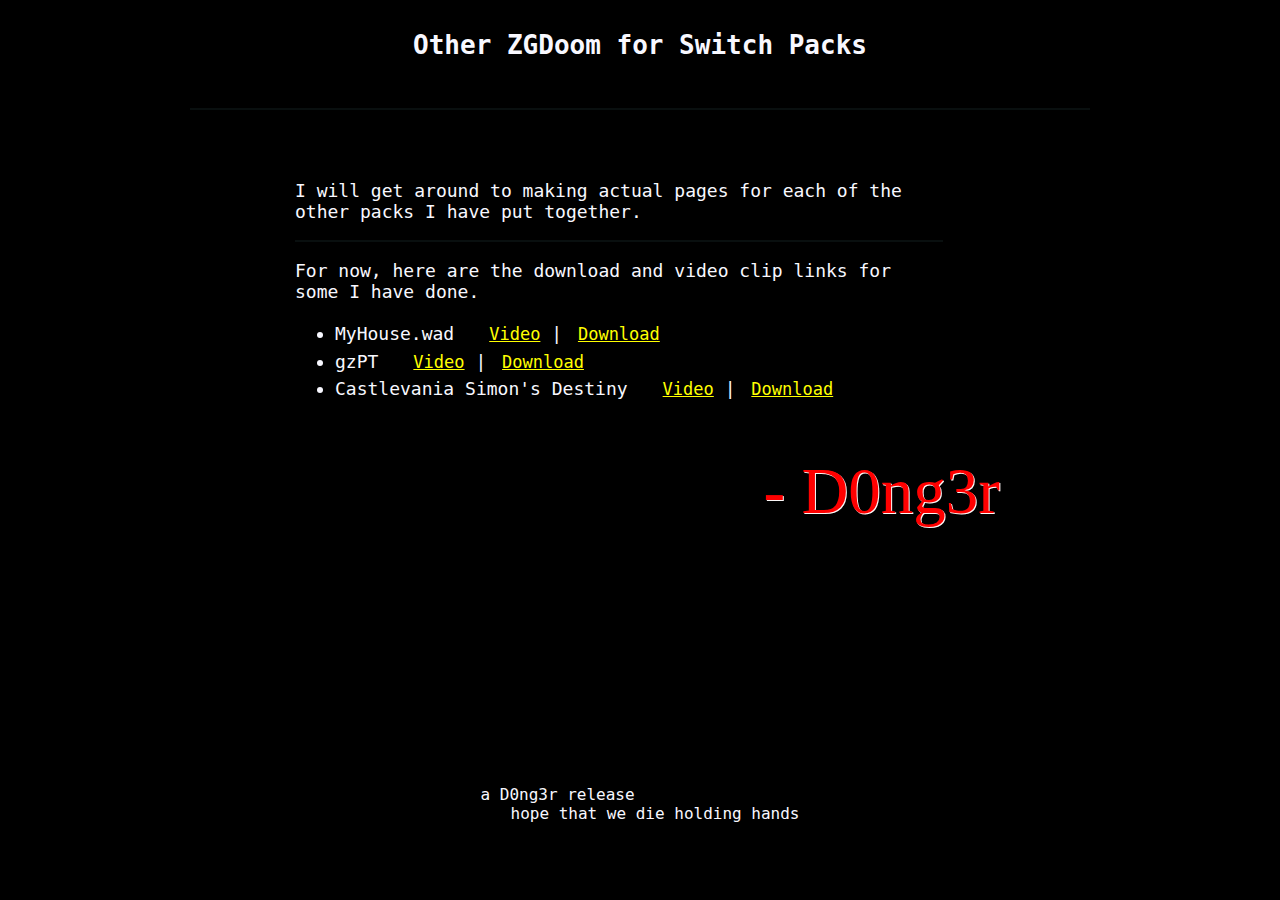
==== projectsref.html @ d7b4b5e2 "Add files via upload" ====
<html>
    <head>
        <meta name="viewport" content="width=device-width, initial-scale=1.0">
        <meta charset="UTF-8">
        <title>D0ng3r Projects</title>
        <!-- <audio autoplay loop src="bgm/SweetDreamsMIDI.mp3" type="audio/fileextension"> </audio>  -->
        <link rel="stylesheet" href="styles.css" />
        <!-- <link rel="stylesheet" href="styles/fogstyle.css" /> -->
        <!-- <link rel="stylesheet" href="styles/fog.css" /> -->
        
        <!-- <audio type="audio/mp3" src="bgm/SweetDreamsMIDI.mp3" autoplay loop></audio> -->
        <!-- <script type="text/javascript" src="script.js"></script> -->
        <!-- <script type="text/javascript" src="slides.js"></script> -->
        <!-- <script type="text/javascript" src="pop.js"></script> -->
        <!-- <link rel="stylesheet" href="https://maxcdn.bootstrapcdn.com/font-awesome/4.3.0/css/font-awesome.min.css"/> -->
      <!-- <script src="https://cdnjs.cloudflare.com/ajax/libs/jquery/2.1.3/jquery.min.js"></script> -->
    </head>
   
    <body style="margin:0 auto;"> 
        <style>
            @font-face {
    font-family: freescript;
    src: url("fonts/FREESCPT.TTF");
}
    header h1{
        font-family: monospace;
        margin: 15px auto 0px;
        display: flex;
        flex-direction: column;
        justify-content: center;
        text-align: center;
    }

   
        </style>
        <header>
            <h1>Other ZGDoom for Switch Packs</h1>
           
            <br>
           
        </header>
            
    <div class="divider"></div>
   
        <div class="container">
          <div class="options">
                    <!-- <button  id="VideoButton" onclick="showModalPopUp()"><span style="margin-top: 2px; font-family: monospace;">Video Clip</span></button>

                    <button  id="VideoButton" onclick="showModalPopUp2()"><span style="margin-top: 2px; font-family: monospace;">Download fPKG</span></button>   -->
            </div>

                <div class="textblock">
                    <p class="textbody">I will get around to making actual pages for each of the other packs I have put together.</p>
                    <div class="divider"></div>
                    <p class="textbody">For now, here are the download and video clip links for some I have done.<ul>

                        <li>MyHouse.wad<a style="margin-left: 35px;" href="https://www.youtube.com/watch?v=tkBf4q81ZoA" target="_blank">Video</a>  | <a style="margin-left: 5px;" href="https://drive.google.com/file/d/1UWluqKmaOk2pBIOpCmQLACtfpV0PfFmc/view" target="_blank">Download</a></li>
                        
                        <li>gzPT<a style="margin-left: 35px;" href="https://www.youtube.com/watch?v=EWzYtTFQoeg" target="_blank">Video</a>  | <a style="margin-left: 5px;" href="https://drive.google.com/file/d/185UXLXOQBQUBF3NW04zK6tSiQWdnOGsU/view" target="_blank">Download</a></li>
                        
                        <li>Castlevania Simon's Destiny<a style="margin-left: 35px;" href="https://youtu.be/8P5RQGYHfWg" target="_blank">Video</a>  | <a style="margin-left: 5px;" href="https://drive.google.com/file/d/1Sa9a_kIUUA4rssXYHfePCwRL5DYeRnvH/view" target="_blank">Download</a></li>
                    
                    </ul>
                </div> 

            <a href="mailto:jeffh@d0ng3r.com"><div class="d0ng3r-font"> - D0ng3r</div></a>
        </div>   
         
     
          
       
       
    </body>
    
    <p class="spacer"><br><br><br><br><br><br><br><br><br><br><br><br><br></p>
    <footer><span>a D0ng3r release</span> <br><span style="margin-left: 30px;">hope that we die holding hands</span><p><br><br></p></footer>
</html>
---- styles.css ----
html {
    background:black url(images/MainBG.png) repeat;
}
html, body {
    margin: 0;
    padding: 0;
  }

body {
    /* height: 100vh; */
    width: 98%;
    max-width: 900px;
    margin: 0   auto;
    /* overflow: hidden; */
    display: flex;
    margin-top: 10px;
    flex-direction: column;
    align-items: center;
    justify-content: center;
    /* background: #333 !important; */
    text-shadow: none !important;
    /* background: #000;
  background: rgba(0, 0, 0, 1);*/
  overflow-x: hidden;  
}

video {
    position: relative;
    z-index: -1;
}


footer {
    height: 10px;
    font-family: monospace;
    font-size: 16px;
    color: ghostwhite;
    text-decoration: none;
    position: relative;
    
    margin: 15px auto;
}


h1,
h2,
h3,
h4,
h5 {
    color: ghostwhite;
    padding: 0;
    margin: 0;
}

.controls {
    display: flex;
    flex-direction: line;
    align-items: center;
    justify-content: center;
}

.volume-slider {
    -webkit-appearance: none;
    appearance: none;
    background: #0f0f0f;
    display: none;
}

.volume-slider::-webkit-slider-thumb {
    -webkit-appearance: none;
    appearance: none;
    background: white;
    cursor: pointer;
    width: 10px;
    height: 10px;
    display: none;
    
}

.video-player {
    
    background-color: rgba(128, 128, 128, 0);
    margin: 0 auto;
    position: relative;
    z-index: 0;
    display: block;
}

.play-pause #ppButton {
    font-size: 15px;
    margin-top: 0px;
    
}



input[type="button"],
button {
    -webkit-appearance: none;
    appearance: none;
    width: 250px;
    height: 70px;
    cursor: pointer;
    background: #333;
    margin: 10px;
    border: none;
    border-radius: 10px;
    box-shadow: -5px -5px 15px #444, 5px 5px 15px #222, inset 5px 5px 10px #444, inset -5px -5px 10px #222;
    
    transition-duration: 0.4s;
    background-color: #333;
    border: none;
    color: ghostwhite;
    padding: 12px 16px;
    font-size: 16px;
    cursor: pointer;
    font-weight: bold;
    -webkit-touch-callout: none;
    -webkit-user-select: none;
    -khtml-user-select: none;
    -moz-user-select: none;
    -ms-user-select: none;
    user-select: none;
    -webkit-tap-highlight-color: transparent;
}

input[type="button"]:focus,
button:focus {
    outline: 0;
}

input[type="button"]:hover,
button:hover {
    color: #eee;
    text-shadow: 0px 0px 10px #eee;
    background-color: #333;
    box-shadow: -5px -5px 15px #444, 5px 5px 15px #222, inset 5px 5px 10px #222, inset -5px -5px 10px #444;
    font-size: 15px;
    transition: 500ms;
}

input[type="button"]:active,
button:active {
    background: ghostwhite;
    border-color: #555454;
}

#VideoButton button {
    cursor: pointer;
    background: #333;
    margin: 10px;
    border: none;
    border-radius: 10px;
    box-shadow: -5px -5px 15px #444, 5px 5px 15px #222, inset 5px 5px 10px #444, inset -5px -5px 10px #222;
    color: ghostwhite;
    font-size: 16px;
}

#VideoButton {
    display: block;
    font-size: 18px;
}

#VideoButton2 {
    display: none;
}

.container {
    margin-top: 20px;
    /* height: 70%; */
    width: 90%;
    max-width: 1000px;
    position: relative;
    display: inline-block;
}

@font-face {
    font-family: DOOMd;
    src: url("fonts/BankGothicMediumBT.ttf");
}

.doomed {
    font-family: DOOMd;
    color: #ffc160;
    /* padding: 15px; */
    line-height: 1;
    margin: auto 5px;
    font-size: 1.2em;
}

@font-face {
    font-family: doom2;
    src: url("fonts/AmazDooMLeftOutline.ttf");
}

.Doom2 {
    font-family: doom2;
    color: #ffc160;
    line-height: 1;
    font-size: 65px !important;
    margin: auto 0;
    margin-top: 5px;
}

@font-face {
    font-family: doom2alt;
    src: url("fonts/AmazDooMRightOutline.ttf");
}

.Doom2alt {
    font-family: doom2alt;
    color: #ffc160;
    font-size: 65px !important;
    margin-right: 0px;
    line-height: 1;
    margin-bottom: -3px;
    margin-top: 5px;
}

@font-face {
    font-family: freescript;
    src: url("fonts/FREESCPT.TTF");
}

.toptitle {
    border-top: 2px solid #ffc160;
    border-bottom: 2px solid #ffc160;
    padding: 5px 10px 5px 10px;
    width: 100%;
    max-width: 600px;
    height: 55px;
    position: relative;
    display: flex;
    flex-direction: row;
    justify-content: center;
    justify-self: center;
    margin: auto;
}
/* 
.d0ng3r-font {
    font-family: freescript;
    color: red;
    font-size: 33px;
    text-shadow: 1px 1px #fbf7f7;
    left: 120px;
    top: 26px;
    position: relative;
    display: block;
    z-index: 2;
} */

.img-dong {
    width: 26%;
    max-width: 256px;
    display: flex;
    position: relative;
    left: -6px;
    top: 7px;
    z-index: 1;
}

a {
    color: yellow;
    font-size: 17px;
}

#ppButton2 {
    margin: auto;
    font-size: 28px;
    justify-content: center;
    align-items: center;
}


header {
    margin: 15px;
    display: block;
    position: relative;
    color: white;
    width: 100%;
}


.divider {
    display: block;
    position: relative;
    width: 100%;
    margin: 15px 0;
    height: 2px;
    background-color: #2f4f4f30;
    box-shadow: 0px 0px 9px 6px #000000a8;
}

.d0ng3r-font {
    height: 50px;
    font-family: freescript;
    color: red;
    font-size: 65px;
    text-shadow: 1px 1px #fbf7f7;
    position: relative;
    display: flex;
    flex-direction: row;
    margin-top: 35px;
    margin-right: 45px;
    float: right;


}

.options {
    position: relative;
    display: flex;
    justify-content: space-around;
    flex-direction: row;
}

.textblock {
    position: relative;
    display: block;
    width: 80%;
    margin: 35px 10px 15px 60px;
}

.textbody {
    color: ghostwhite;
    font-family: monospace;
    font-size: 18px;
}

 ul > li {
    color: ghostwhite;
    font-family: monospace;
    font-size: 18px;
    line-height: 1.5;
}


    .cac-bg {
        display: flex;
        align-items: center;
        justify-content: center;
        overflow: hidden; 
        position: relative;
        margin: 0 auto;
    }
    
    .box {
          max-width: 852px;
        border-radius: 15px;
        position: relative;
        width: 95%;
        overflow: hidden;
        height: 418px;
        margin: 20px auto;
       
    }
    
    .cac-bg-img {
      
      position: absolute;
      display: flex;
      height: 100%;
      justify-content: center;
      align-content: center;
    }
    
    #stage {
        display: flex;
        position: relative;
        top: 13px;
        margin: 0 auto;
        width: 100%;
        height: 453px;
        overflow: hidden;
        flex-direction: row;
        justify-content: center;
      }
    
      #stage a {
        margin-top: 37px;
        border-radius: 10px;
        position: absolute;
        display: flex;
      }
     #stage a img {
        position: relative;
        display: flex;
        width: 100%;
        border-radius: 7px;
        padding: 0px;
        background: #fff0;
        height: auto;
        max-height: 325px;
       
    }
    
    .cac-liner {
      margin-top: 36px;
      position: relative;
        display: flex;
        width: 400px;
        border-radius: 5px;
        padding: 0px;
        
        height: auto;
        max-height: 323px;
      background-color: none;
      box-shadow: 1px 1px 20px #00adee;
        border: 2px solid #00adee;
     z-index: 40;
    }
    
      #stage a:nth-of-type(1) {
        animation-name: fader;
        animation-delay: 3s;
        animation-duration: 2s;
        z-index: 20;
      }
      #stage a:nth-of-type(2) {
        z-index: 10;
      }
      #stage a:nth-of-type(n+3) {
        display: none;
      }
    
      @keyframes fader {
        from { opacity: 1.0; }
        to   { opacity: 0.0; }
      }
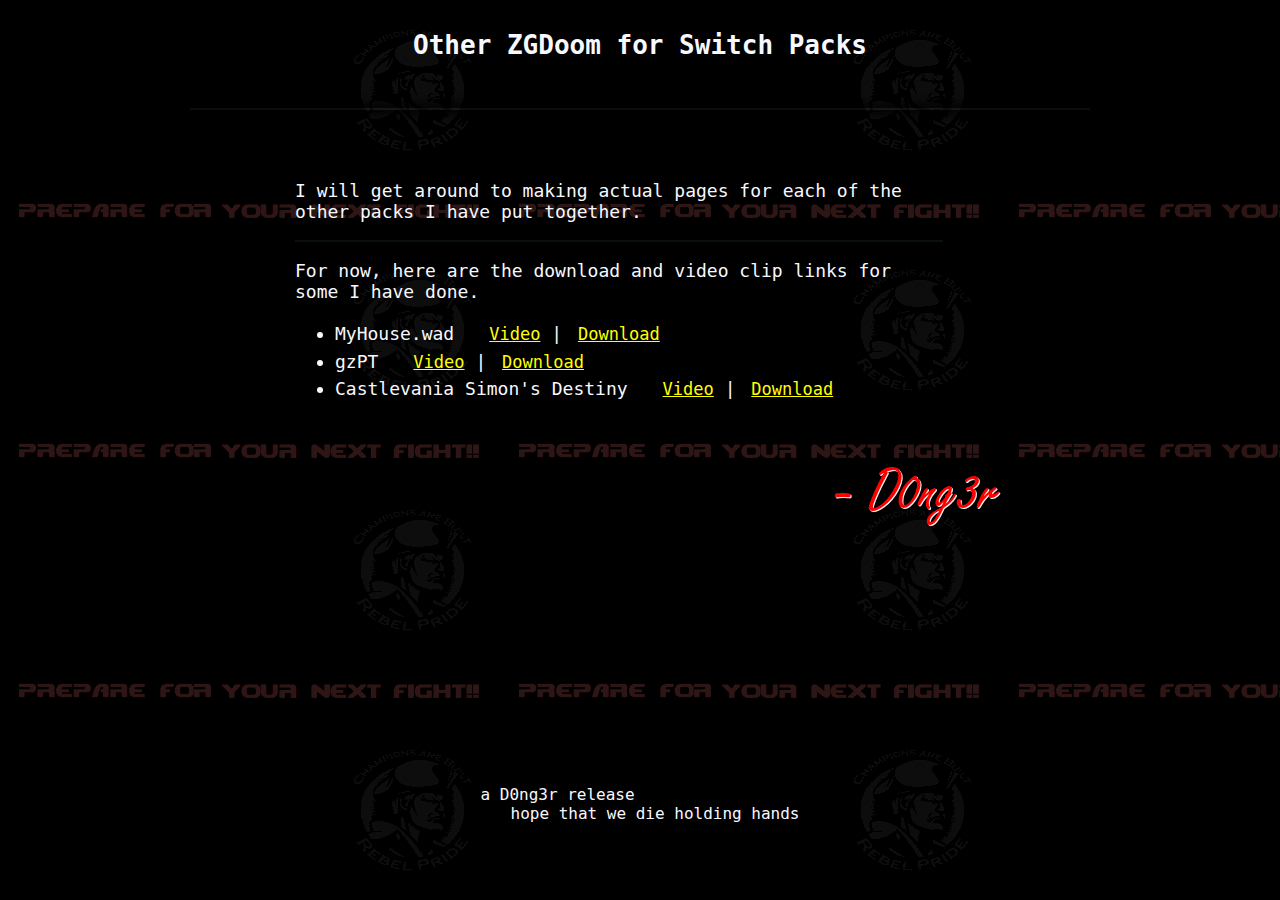
==== commit a64df767: "Update projectsref.html" ====
--- a/projectsref.html
+++ b/projectsref.html
@@ -54,11 +54,11 @@
                     <div class="divider"></div>
                     <p class="textbody">For now, here are the download and video clip links for some I have done.<ul>
 
-                        <li>MyHouse.wad<a style="margin-left: 35px;" href="https://www.youtube.com/watch?v=tkBf4q81ZoA" target="_blank">Video</a>  | <a style="margin-left: 5px;" href="https://drive.google.com/file/d/1UWluqKmaOk2pBIOpCmQLACtfpV0PfFmc/view" target="_blank">Download</a></li>
+                        <li>MyHouse.wad<a style="margin-left: 35px;" href="https://www.youtube.com/watch?v=t3IT9937S8s" target="_blank">Video</a>  | <a style="margin-left: 5px;" href="https://drive.google.com/file/d/1UWluqKmaOk2pBIOpCmQLACtfpV0PfFmc/view" target="_blank">Download</a></li>
                         
-                        <li>gzPT<a style="margin-left: 35px;" href="https://www.youtube.com/watch?v=EWzYtTFQoeg" target="_blank">Video</a>  | <a style="margin-left: 5px;" href="https://drive.google.com/file/d/185UXLXOQBQUBF3NW04zK6tSiQWdnOGsU/view" target="_blank">Download</a></li>
+                        <li>gzPT<a style="margin-left: 35px;" href="https://www.youtube.com/watch?v=w1bMbmEIX1o" target="_blank">Video</a>  | <a style="margin-left: 5px;" href="https://drive.google.com/file/d/185UXLXOQBQUBF3NW04zK6tSiQWdnOGsU/view" target="_blank">Download</a></li>
                         
-                        <li>Castlevania Simon's Destiny<a style="margin-left: 35px;" href="https://youtu.be/8P5RQGYHfWg" target="_blank">Video</a>  | <a style="margin-left: 5px;" href="https://drive.google.com/file/d/1Sa9a_kIUUA4rssXYHfePCwRL5DYeRnvH/view" target="_blank">Download</a></li>
+                        <li>Castlevania Simon's Destiny<a style="margin-left: 35px;" href="https://youtu.be/vmpL7QJCLBo" target="_blank">Video</a>  | <a style="margin-left: 5px;" href="https://drive.google.com/file/d/1Sa9a_kIUUA4rssXYHfePCwRL5DYeRnvH/view" target="_blank">Download</a></li>
                     
                     </ul>
                 </div> 
--- a/styles/fogstyle.css
+++ b/styles/fogstyle.css
@@ -0,0 +1,35 @@
+#myCanvas {
+    height: 200px;
+    width: 1600px;
+    max-width: 100%;
+    min-width: 800px;
+    position: fixed;
+    bottom: 0;
+    z-index: -1;
+ }
+/*body
+{
+  background:black url(https://s.cdpn.io/16327/texture_bg.jpg) no-repeat 50% 0px;
+}
+div
+{  
+  font-family: 'Exo 2', sans-serif;
+  font-size:24px;
+  text-align:center;
+  color:white;
+  
+  position:absolute;
+  
+  height:100px;
+  width:200px;
+  
+  top:50%;
+  left:50%;
+  
+  margin-top:-50px;
+  margin-left:-100px;    
+}
+div p
+{
+  font-size:15px;  
+} */